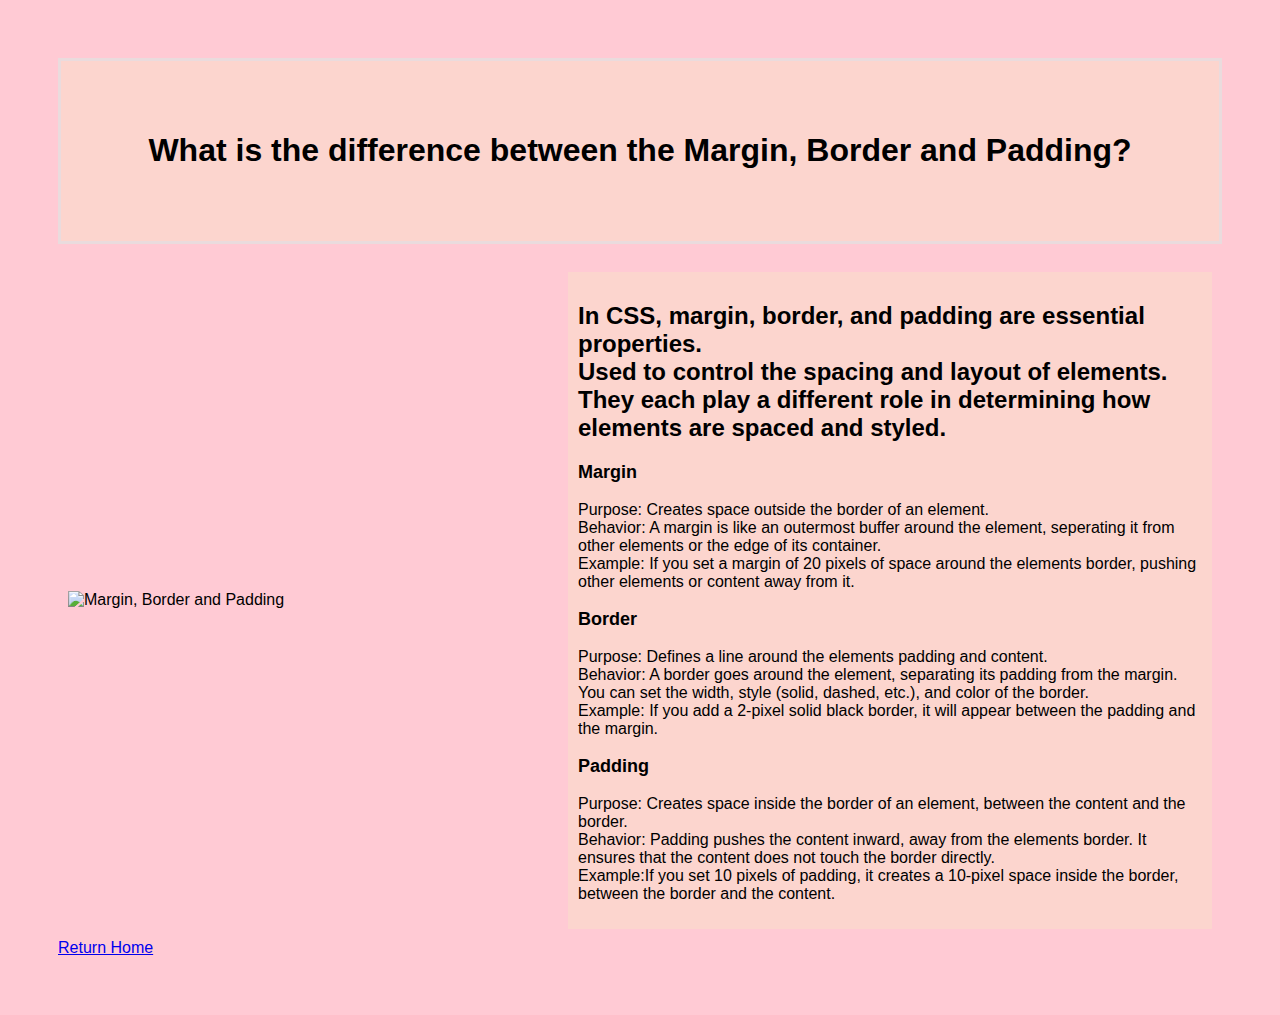
==== html-css.html @ 9f7bd3a0 "Finishing up sprint 2 need tos" ====
<!DOCTYPE html>
<html lang="en">
  <head>
    <meta charset="UTF-8" />
    <meta name="viewport" content="wodth=device-width,initial-scale=1.0" />
    <title>What is the difference</title>
    <link href="../styles/main.css" rel="stylesheet" type="text/css" />
  </head>

  <header>
    <h1>What is the difference between the Margin, Border and Padding?</h1>
  </header>
  <br />
  <body>
    <div id="container">
      <div id="image-container">
        <img
          class="smaller-image scale-fit"
          src="https://upload.wikimedia.org/wikipedia/commons/e/ed/Box-model.svg"
          alt="Margin, Border and Padding"
        />
      </div>
      <div id="item">
        <h2>
          In CSS, margin, border, and padding are essential properties.
          <br />
          Used to control the spacing and layout of elements.
          <br />
          They each play a different role in determining how elements are spaced
          and styled.
        </h2>
        <p>
          <strong>Margin</strong>
          <br />
          <br />
          Purpose: Creates space outside the border of an element.
          <br />
          Behavior: A margin is like an outermost buffer around the element,
          seperating it from other elements or the edge of its container.
          <br />
          Example: If you set a margin of 20 pixels of space around the elements
          border, pushing other elements or content away from it.
          <br />
          <br />
          <strong>Border</strong>
          <br />
          <br />
          Purpose: Defines a line around the elements padding and content.
          <br />
          Behavior: A border goes around the element, separating its padding
          from the margin. You can set the width, style (solid, dashed, etc.),
          and color of the border.
          <br />
          Example: If you add a 2-pixel solid black border, it will appear
          between the padding and the margin.
          <br />
          <br />
          <strong>Padding</strong>
          <br />
          <br />
          Purpose: Creates space inside the border of an element, between the
          content and the border.
          <br />
          Behavior: Padding pushes the content inward, away from the elements
          border. It ensures that the content does not touch the border
          directly.
          <br />
          Example:If you set 10 pixels of padding, it creates a 10-pixel space
          inside the border, between the border and the content.
        </p>
      </div>
    </div>
  </body>
  <footer>
    <div>
      <a href="../index.html">Return Home</a>
    </div>
  </footer>
</html>
---- styles/main.css ----
html {
  background-color: #ffcad4;
}

header {
  padding-top: 50px;
  padding-bottom: 50px;
  border-style: solid;
  border-color: #eadbdd;
  text-align: center;
  background-color: #fcd5ce;
}

body {
  font-size: medium;
  font-family: Arial, Helvetica, sans-serif;
  padding-right: 50px;
  padding-left: 50px;
  padding-top: 50px;
  padding-bottom: 50px;
  background-color: #ffcad4;
}

p {
  text-align: left;
}
strong {
  font-size: large;
}
#container {
  display: flex;
  flex-wrap: wrap;
  padding: 10px;
}

#item {
  flex: 1 1 50%;
  padding: 10px;
  box-sizing: border-box;
  background-color: #fcd5ce;
}
#image-container {
  display: flex;
  align-items: center;
  justify-content: center;
}

#image-container img {
  max-width: 100%;
  height: auto;
}

.smaller-image {
  width: 500px;
  height: 500px;
}

@media (max-width: 768px) {
  #item {
    flex: 1 1 100%;
  }
}
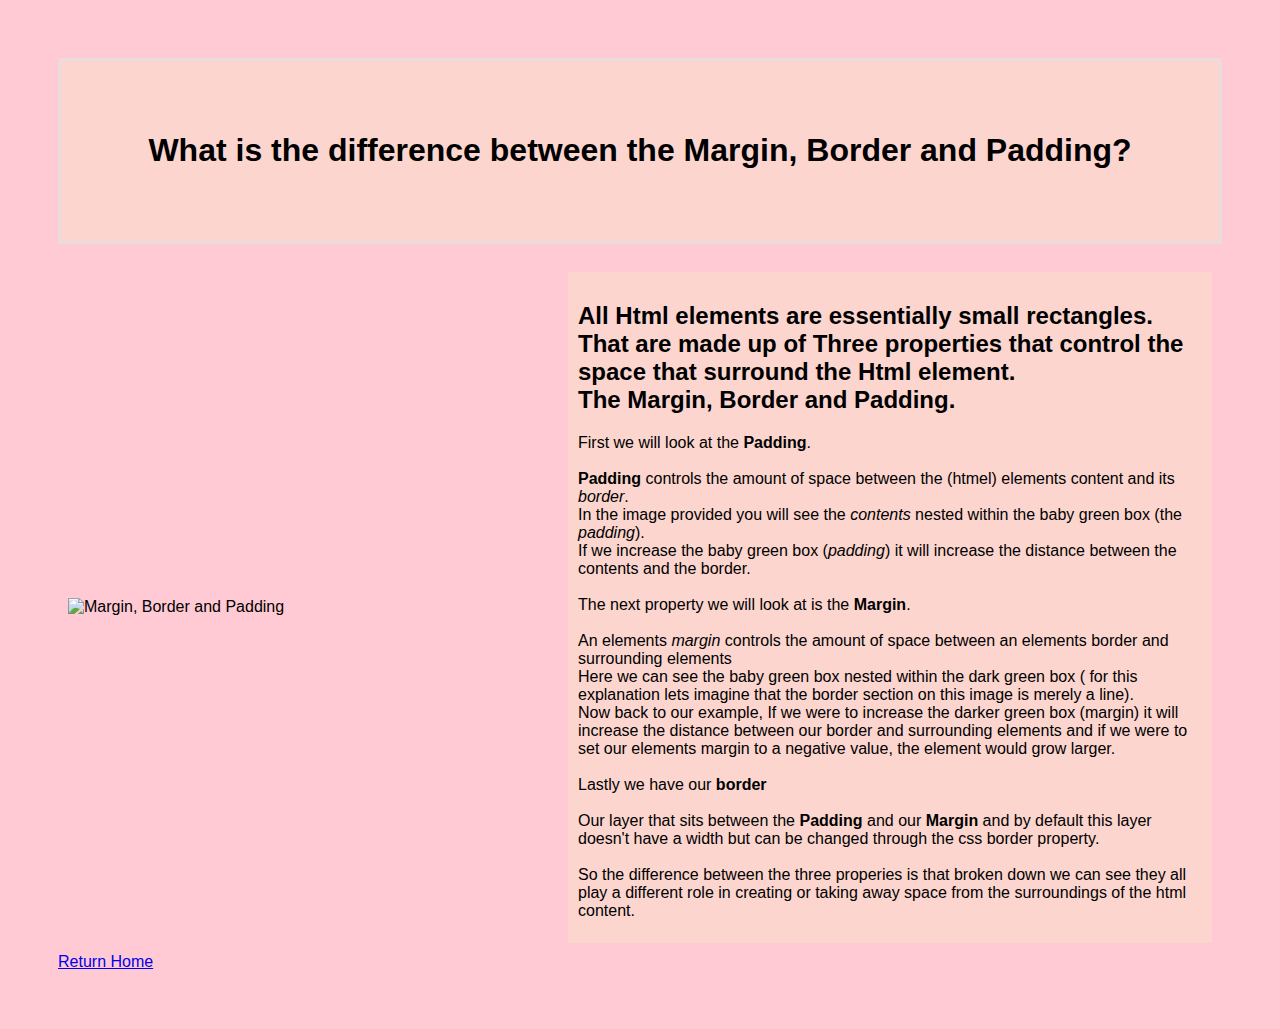
==== commit 85161e05: "Revised and updated Technical blog content" ====
--- a/html-css.html
+++ b/html-css.html
@@ -22,51 +22,56 @@
       </div>
       <div id="item">
         <h2>
-          In CSS, margin, border, and padding are essential properties.
+          All Html elements are essentially small rectangles.
           <br />
-          Used to control the spacing and layout of elements.
+          That are made up of Three properties that control the space that
+          surround the Html element.
           <br />
-          They each play a different role in determining how elements are spaced
-          and styled.
+          The Margin, Border and Padding.
         </h2>
+
         <p>
-          <strong>Margin</strong>
+          First we will look at the <strong>Padding</strong>.
           <br />
           <br />
-          Purpose: Creates space outside the border of an element.
+          <strong>Padding</strong> controls the amount of space between the
+          (htmel) elements content and its <em>border</em>.
           <br />
-          Behavior: A margin is like an outermost buffer around the element,
-          seperating it from other elements or the edge of its container.
+          In the image provided you will see the <em>contents</em> nested within
+          the baby green box (the <em>padding</em>).
           <br />
-          Example: If you set a margin of 20 pixels of space around the elements
-          border, pushing other elements or content away from it.
+          If we increase the baby green box (<em>padding</em>) it will increase
+          the distance between the contents and the border.
           <br />
           <br />
-          <strong>Border</strong>
+          The next property we will look at is the <strong>Margin</strong>.
           <br />
           <br />
-          Purpose: Defines a line around the elements padding and content.
+          An elements <em>margin</em> controls the amount of space between an
+          elements border and surrounding elements
           <br />
-          Behavior: A border goes around the element, separating its padding
-          from the margin. You can set the width, style (solid, dashed, etc.),
-          and color of the border.
+          Here we can see the baby green box nested within the dark green box (
+          for this explanation lets imagine that the border section on this
+          image is merely a line).
           <br />
-          Example: If you add a 2-pixel solid black border, it will appear
-          between the padding and the margin.
+          Now back to our example, If we were to increase the darker green box
+          (margin) it will increase the distance between our border and
+          surrounding elements and if we were to set our elements margin to a
+          negative value, the element would grow larger.
           <br />
           <br />
-          <strong>Padding</strong>
+          Lastly we have our <strong>border</strong>
           <br />
           <br />
-          Purpose: Creates space inside the border of an element, between the
-          content and the border.
+          Our layer that sits between the <strong>Padding</strong> and our
+          <strong>Margin</strong> and by default this layer doesn't have a width
+          but can be changed through the css border property.
           <br />
-          Behavior: Padding pushes the content inward, away from the elements
-          border. It ensures that the content does not touch the border
-          directly.
           <br />
-          Example:If you set 10 pixels of padding, it creates a 10-pixel space
-          inside the border, between the border and the content.
+          So the difference between the three properies is that broken down we
+          can see they all play a different role in creating or taking away
+          space from the surroundings of the html content.
+          <br />
         </p>
       </div>
     </div>
--- a/styles/main.css
+++ b/styles/main.css
@@ -23,9 +23,12 @@
 
 p {
   text-align: left;
+  margin-top: 5pt;
+  margin-bottom: 10pt;
 }
-strong {
+.strong {
   font-size: large;
+  font-weight: bold;
 }
 #container {
   display: flex;
